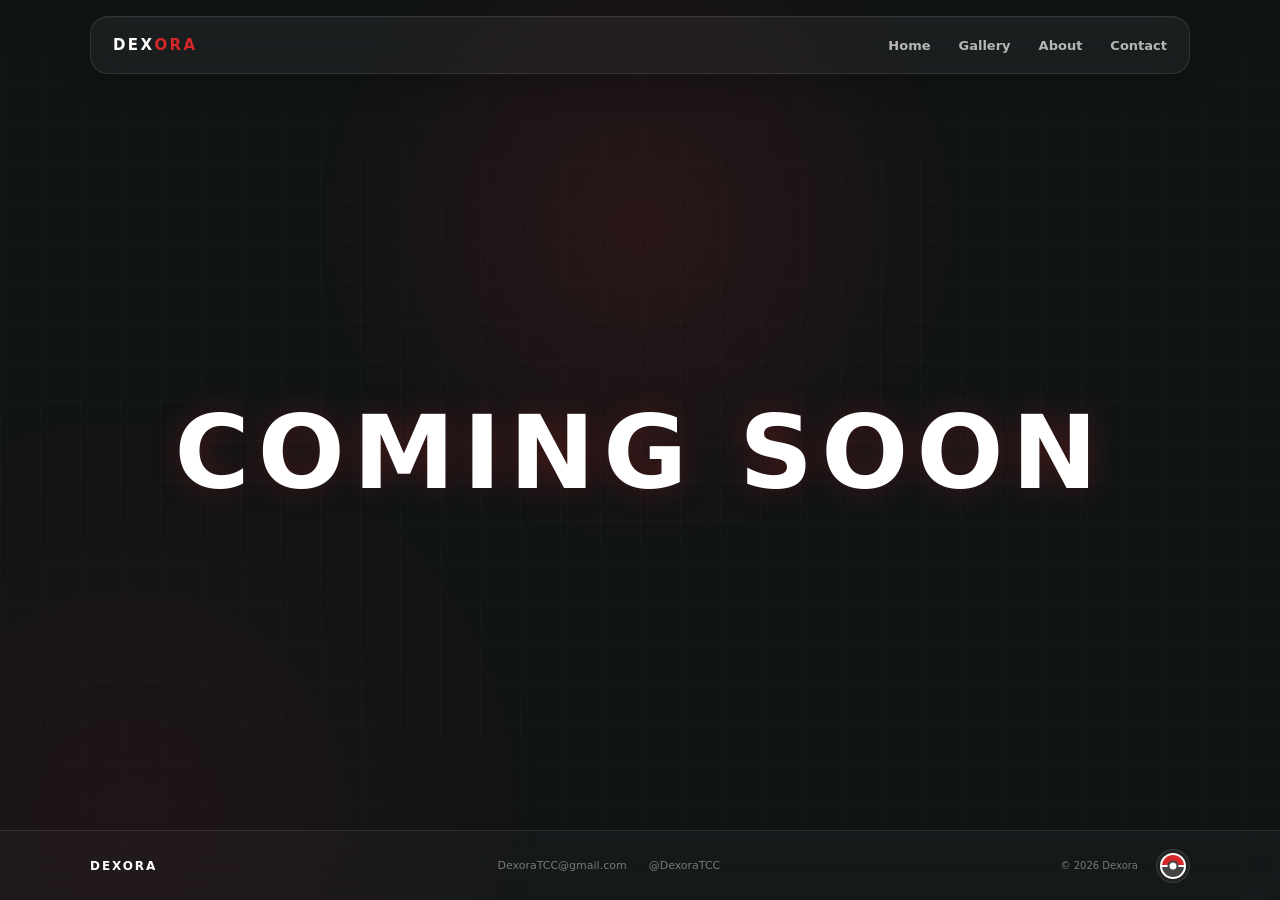
==== coming-soon.html @ 28d174f3 "new file:   assets/dexora-logo.png 	new file:   assets/dexora-logo2.png 	new file:   coming-soon.htm" ====
<!DOCTYPE html>
<html lang="en">
<head>
    <meta charset="UTF-8">
    <meta
        name="viewport"
        content="width=device-width, initial-scale=1.0"
    >

    <title>Dexora — Pokémon • Collecting • Creativity</title>

    <link rel="stylesheet" href="css/style.css">
</head>

<body>

    <!-- =========================
         Navigation
    ========================== -->

    <nav class="navbar">

        <a href="#" class="nav-brand">
            DEX<span>ORA</span>
        </a>

        <div class="nav-links">
            <a href="index.html">Home</a>
            <a href="coming-soon.html">Gallery</a>
            <a href="coming-soon.html">About</a>
            <a href="coming-soon.html">Contact</a>
        </div>


        <button
            class="mobile-menu"
            id="mobileMenu"
            aria-label="Open navigation"
            type="button"
        >
            <span></span>
        </button>

    </nav>


    <!-- =========================
         Mobile Navigation
    ========================== -->

    <div class="mobile-nav" id="mobileNav">

        <a href="#">Home</a>
        <a href="#">Gallery</a>
        <a href="#">About</a>
        <a href="#">Contact</a>

    </div>


    <!-- =========================
         Main Content
    ========================== -->

<main>

    <section class="coming-soon">
        <h1>COMING SOON</h1>
    </section>

</main>


    <!-- =========================
         Footer
    ========================== -->

    <footer>

        <div class="footer-inner">

            <div class="footer-brand">
                DEXORA
            </div>

            <div class="footer-info">

                <a href="mailto:DexoraTCC@gmail.com">
                    DexoraTCC@gmail.com
                </a>

                <a href="#">
                    @DexoraTCC
                </a>

            </div>

            <div class="footer-right">

                <span class="copyright">
                    © 2026 Dexora
                </span>

                <button
                    class="theme-toggle"
                    id="themeToggle"
                    type="button"
                    aria-label="Switch theme"
                >
                    <div class="theme-ball"></div>
                </button>

            </div>

        </div>

    </footer>


    <!-- JavaScript -->
    <script src="js/script.js"></script>

</body>
</html>
---- css/style.css ----
/* =========================
   Variables
========================= */

:root {
    --background: #111415;

    --accent: #d62828;
    --accent-light: #ef4444;
    --accent-rgb: 214, 40, 40;

    --text: #ffffff;
    --text-soft: rgba(255, 255, 255, 0.68);
    --text-muted: rgba(255, 255, 255, 0.42);

    --border: rgba(255, 255, 255, 0.10);

    --content-width: 1100px;

    --nav-height: 58px;
    --footer-height: 70px;

    --transition: 0.3s ease;
}


/* =========================
   Purple Theme
========================= */

html[data-theme="purple"] {
    --accent: #7f00ff;
    --accent-light: #a855f7;
    --accent-rgb: 127, 0, 255;
}


/* =========================
   Reset
========================= */

* {
    box-sizing: border-box;
    margin: 0;
    padding: 0;
}

html,
body {
    width: 100%;
    height: 100%;

    overflow: hidden;
}


/* =========================
   Body
========================= */

body {
    min-height: 100dvh;

    display: flex;
    flex-direction: column;

    background: var(--background);
    color: var(--text);

    font-family:
        Inter,
        system-ui,
        -apple-system,
        BlinkMacSystemFont,
        "Segoe UI",
        sans-serif;

    transition:
        background var(--transition),
        color var(--transition);
}


/* =========================
   Background Atmosphere
========================= */

body::before {
    content: "";

    position: fixed;
    inset: 0;

    pointer-events: none;

    background:
        radial-gradient(
            circle at 50% 25%,
            rgba(var(--accent-rgb), 0.12),
            transparent 35%
        ),
        radial-gradient(
            circle at 10% 90%,
            rgba(var(--accent-rgb), 0.07),
            transparent 30%
        );

    z-index: -2;
}


/* =========================
   Background Grid
========================= */

body::after {
    content: "";

    position: fixed;
    inset: 0;

    pointer-events: none;

    background-image:
        linear-gradient(
            rgba(255, 255, 255, 0.018) 1px,
            transparent 1px
        ),
        linear-gradient(
            90deg,
            rgba(255, 255, 255, 0.018) 1px,
            transparent 1px
        );

    background-size: 40px 40px;

    mask-image: linear-gradient(
        to bottom,
        transparent,
        black 20%,
        black 80%,
        transparent
    );

    z-index: -1;
}


/* =========================
   Navigation
========================= */

.navbar {
    flex: 0 0 var(--nav-height);

    width: min(
        var(--content-width),
        calc(100% - 40px)
    );

    height: var(--nav-height);

    margin: 16px auto 0;

    padding: 0 22px;

    display: flex;
    align-items: center;
    justify-content: space-between;

    border: 1px solid var(--border);
    border-radius: 18px;

    background: rgba(255, 255, 255, 0.045);

    backdrop-filter: blur(18px);
    -webkit-backdrop-filter: blur(18px);

    box-shadow:
        0 10px 30px rgba(0, 0, 0, 0.20),
        inset 0 1px 0 rgba(255, 255, 255, 0.04);
}


/* =========================
   Navigation Brand
========================= */

.nav-brand {
    display: flex;
    align-items: center;

    color: var(--text);

    font-size: 15px;
    font-weight: 800;

    letter-spacing: 0.16em;

    text-decoration: none;
}

.nav-brand span {
    color: var(--accent);
}


/* =========================
   Desktop Navigation Links
========================= */

.nav-links {
    display: flex;
    align-items: center;

    gap: 28px;
}

.nav-links a {
    position: relative;

    color: var(--text-soft);

    font-size: 13px;
    font-weight: 600;

    text-decoration: none;

    transition:
        color var(--transition),
        transform var(--transition);
}

.nav-links a::after {
    content: "";

    position: absolute;

    left: 0;
    right: 0;
    bottom: -7px;

    height: 2px;

    background: var(--accent);

    transform: scaleX(0);
    transform-origin: center;

    transition: transform var(--transition);
}

.nav-links a:hover {
    color: var(--text);
}

.nav-links a:hover::after {
    transform: scaleX(1);
}


/* =========================
   Mobile Menu Button
========================= */

.mobile-menu {
    display: none;

    width: 36px;
    height: 36px;

    align-items: center;
    justify-content: center;

    border: 1px solid var(--border);
    border-radius: 10px;

    background: rgba(255, 255, 255, 0.04);

    color: var(--text);

    cursor: pointer;
}

.mobile-menu span,
.mobile-menu span::before,
.mobile-menu span::after {
    display: block;

    width: 16px;
    height: 2px;

    background: currentColor;

    border-radius: 999px;

    transition: var(--transition);
}

.mobile-menu span {
    position: relative;
}

.mobile-menu span::before,
.mobile-menu span::after {
    content: "";

    position: absolute;
    left: 0;
}

.mobile-menu span::before {
    top: -6px;
}

.mobile-menu span::after {
    top: 6px;
}


/* =========================
   Mobile Navigation
========================= */

.mobile-nav {
    display: none;

    position: absolute;

    top: 78px;
    left: 10px;
    right: 10px;

    padding: 10px;

    border: 1px solid var(--border);
    border-radius: 16px;

    background: rgba(20, 22, 23, 0.94);

    backdrop-filter: blur(20px);
    -webkit-backdrop-filter: blur(20px);

    z-index: 50;
}

.mobile-nav.active {
    display: flex;
    flex-direction: column;
}

.mobile-nav a {
    padding: 13px 14px;

    color: var(--text-soft);

    border-radius: 10px;

    font-size: 13px;
    font-weight: 600;

    text-decoration: none;

    transition: var(--transition);
}

.mobile-nav a:hover {
    color: var(--text);

    background: rgba(255, 255, 255, 0.05);
}


/* =========================
   Main Content
========================= */

main {
    flex: 1 1 auto;
    min-height: 0;

    width: 100%;

    display: flex;
    flex-direction: column;
    align-items: center;
    justify-content: center;

    padding:
        clamp(12px, 2vh, 24px)
        40px;
}


/* =========================
   Brand Section
========================= */

.brand {
    width: 100%;

    display: flex;
    flex-direction: column;
    align-items: center;

    text-align: center;

    gap: clamp(6px, 1.2vh, 12px);

    margin-bottom:
        clamp(16px, 3vh, 32px);

    flex-shrink: 1;
}


/* =========================
   Logo
========================= */

.logo {
    display: block;

    /*
     * Scales according to both width
     * and viewport height.
     */
    width: min(
        380px,
        34vw,
        38vh
    );

    height: auto;

    max-width: 100%;

    flex-shrink: 1;

    filter:
        drop-shadow(
            0 0 25px
            rgba(var(--accent-rgb), 0.18)
        );
}


/* =========================
   Tagline
========================= */

.tagline {
    color: var(--text);

    font-size:
        clamp(13px, 1.55vh, 17px);

    font-weight: 700;

    letter-spacing: 0.24em;

    text-transform: uppercase;
}


/* =========================
   Intro
========================= */

.intro {
    max-width: 650px;

    color: var(--text-soft);

    font-size:
        clamp(11px, 1.35vh, 15px);

    line-height: 1.5;
}


/* =========================
   Platform Cards
========================= */

.platforms {
    width: min(
        var(--content-width),
        100%
    );

    display: grid;

    grid-template-columns:
        repeat(3, 1fr);

    gap:
        clamp(12px, 2vw, 24px);

    flex-shrink: 1;
}


/* =========================
   Platform Card
========================= */

.platform {
    height:
        min(280px, 24vh);

    min-height: 190px;

    padding:
        clamp(18px, 2vw, 30px);

    display: flex;
    flex-direction: column;
    align-items: center;
    justify-content: center;

    text-align: center;

    border: 1px solid var(--border);
    border-radius: 30px;

    background:
        linear-gradient(
            145deg,
            rgba(255, 255, 255, 0.07),
            rgba(255, 255, 255, 0.025)
        );

    backdrop-filter: blur(18px);
    -webkit-backdrop-filter: blur(18px);

    box-shadow:
        0 20px 50px rgba(0, 0, 0, 0.18),
        inset 0 1px 0
        rgba(255, 255, 255, 0.04);

    text-decoration: none;

    transition:
        border-color var(--transition),
        background var(--transition),
        box-shadow var(--transition),
        transform var(--transition);
}


/* =========================
   Platform Hover
========================= */

.platform:hover {
    border-color:
        rgba(var(--accent-rgb), 0.45);

    background:
        linear-gradient(
            145deg,
            rgba(var(--accent-rgb), 0.10),
            rgba(255, 255, 255, 0.035)
        );

    box-shadow:
        0 25px 60px rgba(0, 0, 0, 0.25),
        0 0 30px
        rgba(var(--accent-rgb), 0.08);

    transform: translateY(-8px);
}


/* =========================
   Instagram Card
========================= */

.platform.instagram {
    height:
        min(310px, 27vh);

    min-height: 210px;

    position: relative;

    top: -8px;

    border-color:
        rgba(var(--accent-rgb), 0.28);

    background:
        linear-gradient(
            145deg,
            rgba(var(--accent-rgb), 0.11),
            rgba(255, 255, 255, 0.035)
        );

    box-shadow:
        0 25px 60px rgba(0, 0, 0, 0.22),
        0 0 35px
        rgba(var(--accent-rgb), 0.10);
}

.platform.instagram:hover {
    top: -15px;
}


/* =========================
   Platform Icon
========================= */

.platform-icon {
    width:
        clamp(48px, 5vw, 68px);

    height:
        clamp(48px, 5vw, 68px);

    margin-bottom:
        clamp(10px, 1.8vh, 20px);

    display: flex;
    align-items: center;
    justify-content: center;

    border:
        1px solid
        rgba(var(--accent-rgb), 0.35);

    border-radius: 20px;

    background:
        rgba(var(--accent-rgb), 0.08);

    color: var(--accent);

    font-size:
        clamp(22px, 2.2vw, 30px);

    box-shadow:
        0 0 25px
        rgba(var(--accent-rgb), 0.08);
}


/* =========================
   Platform Heading
========================= */

.platform h2 {
    margin-bottom:
        clamp(4px, 0.8vh, 9px);

    color: var(--text);

    font-size:
        clamp(17px, 1.9vw, 22px);

    font-weight: 800;

    letter-spacing: -0.02em;
}


/* =========================
   Platform Description
========================= */

.platform p {
    max-width: 260px;

    color: var(--text-soft);

    font-size:
        clamp(11px, 1.15vw, 13px);

    line-height: 1.5;
}


/* =========================
   Platform CTA
========================= */

.platform-cta {
    margin-top:
        clamp(8px, 1.5vh, 18px);

    color: var(--accent);

    font-size:
        clamp(11px, 1.15vw, 13px);

    font-weight: 700;

    letter-spacing: 0.03em;

    transition: color var(--transition);
}

.platform:hover .platform-cta {
    color: var(--accent-light);
}


/* =========================
   Footer
========================= */

footer {
    flex: 0 0 var(--footer-height);

    width: 100%;

    display: flex;
    align-items: center;
    justify-content: center;

    border-top: 1px solid var(--border);

    background:
        rgba(255, 255, 255, 0.025);

    backdrop-filter: blur(18px);
    -webkit-backdrop-filter: blur(18px);
}


/* =========================
   Footer Inner
========================= */

.footer-inner {
    width: min(
        var(--content-width),
        calc(100% - 40px)
    );

    display: flex;
    align-items: center;
    justify-content: space-between;

    gap: 20px;
}


/* =========================
   Footer Brand
========================= */

.footer-brand {
    color: var(--text);

    font-size: 12px;
    font-weight: 800;

    letter-spacing: 0.16em;
}


/* =========================
   Footer Information
========================= */

.footer-info {
    display: flex;
    align-items: center;

    gap: 22px;
}

.footer-info a,
.footer-info span {
    color: var(--text-muted);

    font-size: 11px;

    text-decoration: none;

    transition:
        color var(--transition);
}

.footer-info a:hover {
    color: var(--accent);
}


/* =========================
   Footer Right
========================= */

.footer-right {
    display: flex;
    align-items: center;

    gap: 18px;
}

.copyright {
    color: var(--text-muted);

    font-size: 10px;
}


/* =========================
   Theme Toggle
========================= */

.theme-toggle {
    width: 34px;
    height: 34px;

    padding: 3px;

    display: flex;
    align-items: center;
    justify-content: center;

    border: 1px solid var(--border);
    border-radius: 50%;

    background:
        rgba(255, 255, 255, 0.05);

    cursor: pointer;

    transition:
        border-color var(--transition),
        transform var(--transition);
}

.theme-toggle:hover {
    border-color:
        rgba(var(--accent-rgb), 0.5);

    transform: rotate(15deg);
}


/* =========================
   Theme Ball
========================= */

.theme-ball {
    width: 26px;
    height: 26px;

    position: relative;

    overflow: hidden;

    border: 2px solid var(--text);
    border-radius: 50%;

    background:
        linear-gradient(
            to bottom,
            var(--accent) 0 47%,
            var(--text) 47% 53%,
            #444 53% 100%
        );
}

.theme-ball::after {
    content: "";

    position: absolute;

    top: 50%;
    left: 50%;

    width: 7px;
    height: 7px;

    transform:
        translate(-50%, -50%);

    border:
        2px solid #444;

    border-radius: 50%;

    background: var(--text);
}


/* =========================
   Mobile
========================= */

@media (max-width: 800px) {

    :root {
        --nav-height: 52px;
        --footer-height: 58px;
    }


    /* Navigation */

    .navbar {
        width:
            calc(100% - 20px);

        margin-top: 10px;

        padding: 0 16px;

        border-radius: 15px;
    }

    .nav-links {
        display: none;
    }

    .mobile-menu {
        display: flex;
    }


    /* Main */

    main {
        padding: 12px 20px;
    }


    /* Brand */

    .brand {
        gap: 8px;
        margin-bottom: 16px;
    }

    .logo {
        width:
            min(
                70vw,
                340px,
                30vh
            );
    }

    .tagline {
        font-size: 10px;

        letter-spacing: 0.16em;
    }

    .intro {
        max-width: 500px;

        font-size: 11px;
    }


    /* Platform layout */

    .platforms {
        grid-template-columns: 1fr;

        gap: 8px;
    }

    .platform,
    .platform.instagram {
        width: 100%;

        height: 95px;
        min-height: 0;

        padding: 12px 18px;

        flex-direction: row;
        justify-content: flex-start;

        border-radius: 18px;

        position: relative;

        top: 0;
    }

    .platform:hover,
    .platform.instagram:hover {
        top: 0;

        transform:
            translateY(-2px);
    }


    /* Mobile platform icon */

    .platform-icon {
        flex: 0 0 48px;

        width: 48px;
        height: 48px;

        margin:
            0 16px 0 0;

        border-radius: 14px;

        font-size: 22px;
    }


    /* Mobile platform content */

    .platform-content {
        text-align: left;
    }

    .platform h2 {
        margin-bottom: 2px;

        font-size: 16px;
    }

    .platform p {
        display: none;
    }

    .platform-cta {
        margin-top: 3px;

        font-size: 11px;
    }


    /* Footer */

    .footer-inner {
        width:
            calc(100% - 20px);

        justify-content: center;
    }

    .footer-brand,
    .copyright {
        display: none;
    }

    .footer-info {
        gap: 14px;
    }

    .footer-info a,
    .footer-info span {
        font-size: 10px;
    }

    .footer-right {
        gap: 10px;
    }


    /* Theme toggle */

    .theme-toggle {
        width: 30px;
        height: 30px;
    }

    .theme-ball {
        width: 22px;
        height: 22px;
    }

    .theme-ball::after {
        width: 6px;
        height: 6px;
    }
}


/* =========================
   Small Mobile
========================= */

@media (max-width: 500px) {

    .logo {
        width:
            min(
                65vw,
                280px
            );
    }

    .brand {
        margin-bottom: 12px;
    }

    .platform,
    .platform.instagram {
        height: 82px;
    }

    .platform-icon {
        flex-basis: 42px;

        width: 42px;
        height: 42px;

        margin-right: 12px;
    }

    .platform h2 {
        font-size: 15px;
    }

    .platform-cta {
        font-size: 10px;
    }
}

/* =========================
   Coming Soon
========================= */

.coming-soon {
    flex: 1;
    width: 100%;
    display: flex;
    align-items: center;
    justify-content: center;
    text-align: center;
}

.coming-soon h1 {
    margin: 0;
    color: var(--text);
    font-size: clamp(48px, 8vw, 110px);
    font-weight: 900;
    letter-spacing: 0.08em;
    text-transform: uppercase;
    text-shadow:
        0 0 30px rgba(var(--accent-rgb), 0.25);
}
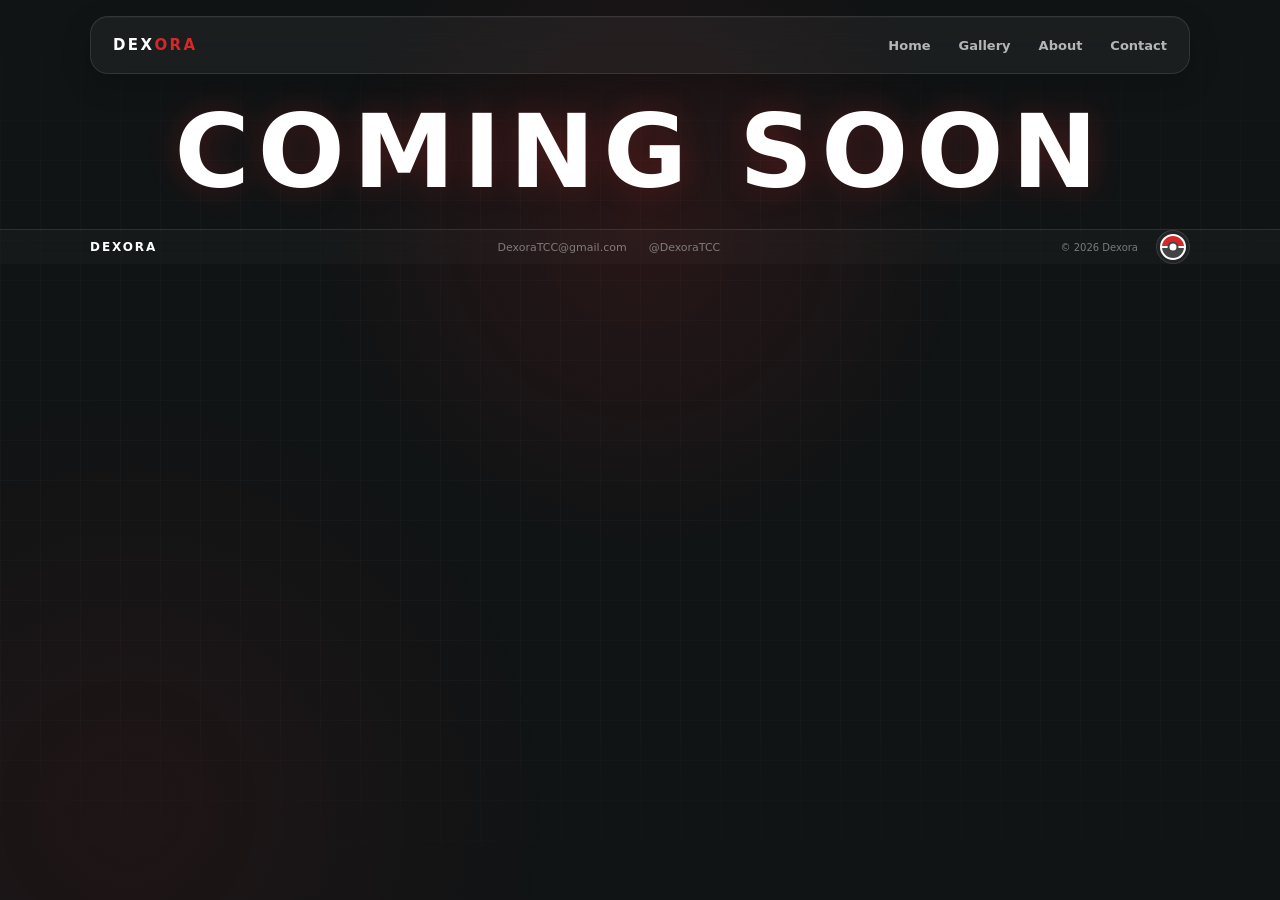
==== commit 554c4fa4: "Changes to be committed: 	modified:   coming-soon.html 	modified:   index.html 	modified:   js/scrip" ====
--- a/coming-soon.html
+++ b/coming-soon.html
@@ -2,12 +2,9 @@
 <html lang="en">
 <head>
     <meta charset="UTF-8">
-    <meta
-        name="viewport"
-        content="width=device-width, initial-scale=1.0"
-    >
+    <metaname="viewport" content="width=device-width, initial-scale=1.0">
 
-    <title>Dexora — Pokémon • Collecting • Creativity</title>
+    <title>Dexora — Coming Soon</title>
 
     <link rel="stylesheet" href="css/style.css">
 </head>
@@ -31,30 +28,25 @@
             <a href="coming-soon.html">Contact</a>
         </div>
 
-
         <button
             class="mobile-menu"
             id="mobileMenu"
             aria-label="Open navigation"
-            type="button"
-        >
+            type="button">
             <span></span>
         </button>
 
     </nav>
-
 
     <!-- =========================
          Mobile Navigation
     ========================== -->
 
     <div class="mobile-nav" id="mobileNav">
-
-        <a href="#">Home</a>
-        <a href="#">Gallery</a>
-        <a href="#">About</a>
-        <a href="#">Contact</a>
-
+        <a href="index.html">Home</a>
+        <a href="coming-soon.html">Gallery</a>
+        <a href="coming-soon.html">About</a>
+        <a href="coming-soon.html">Contact</a>
     </div>
 
 
@@ -62,13 +54,11 @@
          Main Content
     ========================== -->
 
-<main>
-
-    <section class="coming-soon">
-        <h1>COMING SOON</h1>
-    </section>
-
-</main>
+    <main>
+        <section class="coming-soon">
+            <h1>COMING SOON</h1>
+        </section>
+    </main>
 
 
     <!-- =========================
@@ -76,31 +66,16 @@
     ========================== -->
 
     <footer>
-
         <div class="footer-inner">
-
-            <div class="footer-brand">
-                DEXORA
-            </div>
+            <div class="footer-brand">DEXORA</div>
 
             <div class="footer-info">
-
-                <a href="mailto:DexoraTCC@gmail.com">
-                    DexoraTCC@gmail.com
-                </a>
-
-                <a href="#">
-                    @DexoraTCC
-                </a>
-
+                <a href="mailto:DexoraTCC@gmail.com">DexoraTCC@gmail.com</a>
+                <a href="#">@DexoraTCC</a>
             </div>
 
             <div class="footer-right">
-
-                <span class="copyright">
-                    © 2026 Dexora
-                </span>
-
+                <span class="copyright">© 2026 Dexora</span>
                 <button
                     class="theme-toggle"
                     id="themeToggle"
@@ -109,13 +84,9 @@
                 >
                     <div class="theme-ball"></div>
                 </button>
-
             </div>
-
         </div>
-
     </footer>
-
 
     <!-- JavaScript -->
     <script src="js/script.js"></script>
